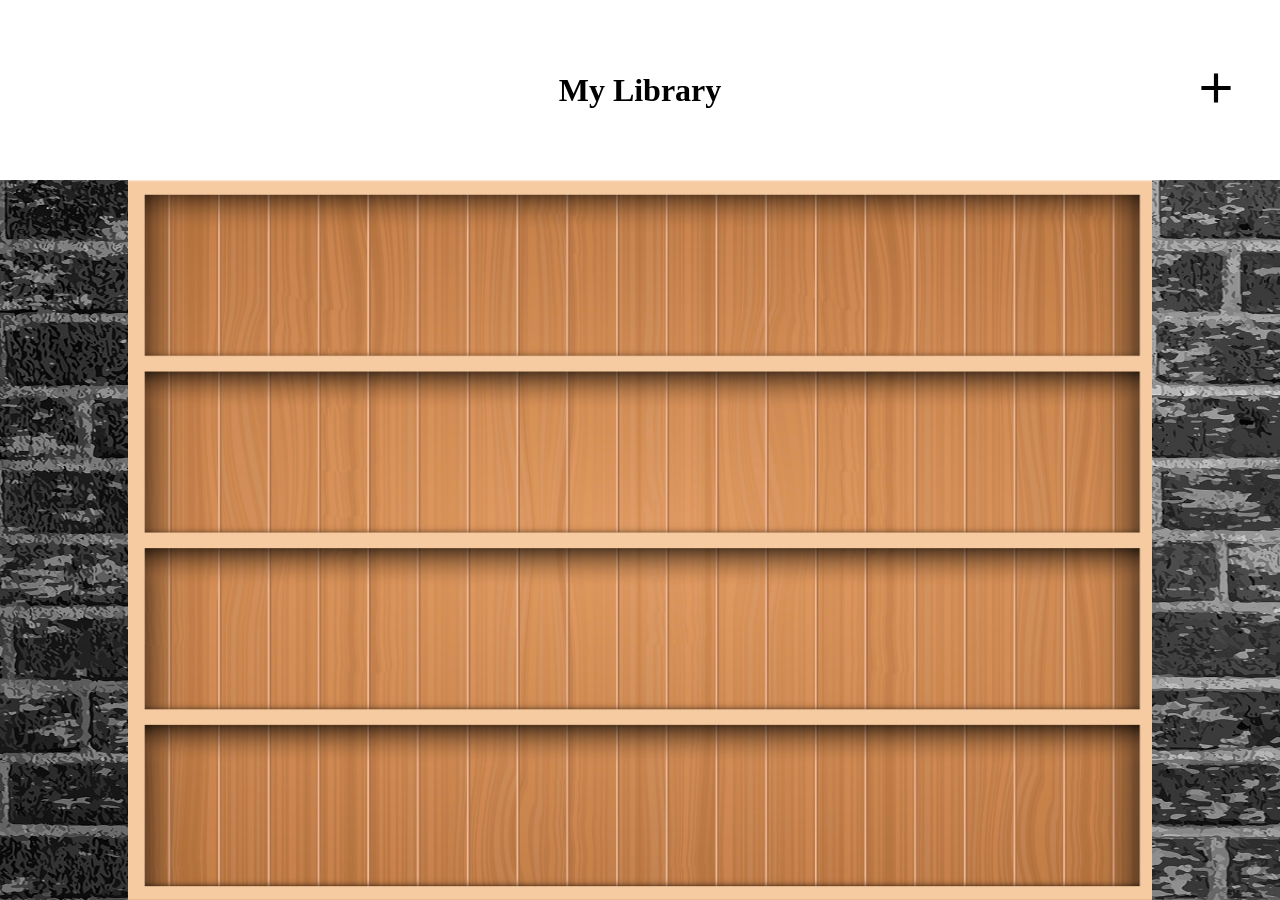
==== index.html @ f8a8ce2b "instantiated book linked with array and form" ====
<!DOCTYPE html>
<html lang="en">
<head>
    <meta charset="UTF-8">
    <meta name="viewport" content="width=device-width, initial-scale=1.0">
    <title>Odin Library</title> <!-- add link tag with books to title for bar photo-->
    <link rel="stylesheet" href="style.css">
    <script src="index.js" defer></script>
</head>
<body>
    <main class="content">
        <header class="header">
            <div class="page-title">
                <h1>My Library</h1>
            </div>
        </header>
        <div class="form-create"><a href="#" class="add-book"><img src="photos/plus.SVG" alt="add book button"></a></div>
        <div class="transparent-background">
            <form action="" class="book">
                <span>Document your Reading Journey</span>
                <label for="book-name" aria-label="book name">
                    <input type="text" id="book-name" name="book-name" placeholder="Book Name">
                </label>
                <label for="author" aria-label="author name">
                    <input type="text" id="author" name="author" placeholder="Author">
                </label>
                <label for="total-pages" aria-label="total pages">
                    <input type="text" id="total-pages" name="total-pages" placeholder="Total Pages">
                </label>
                <button class="create-book" type="button">Add Book</button>
                <a href= "#" class="close">
                    <img src="photos/close.SVG" alt="close">
                </a>
            </form>
        </div>
        <img src="photos/grunge brick wall 2505.JPG" alt="brickwall" class="brickwall">
        <span class="books-container">
            <img src="photos/bookshelf.JPEG" alt="bookshelf" class="bookshelf">
            <div class="books">

            </div>
            <!-- figure out how to make books automatically size to the container -->
        </span>
    </main>
</body>
</html>
---- style.css ----
*, body{
    box-sizing: border-box;
    margin: 0;
    padding: 0;
}

.content {
    display: grid;
    grid-template-rows: 20vh 80vh;
    grid-template-columns: 1fr 8fr 1fr;
}

header {
    display: flex;
    justify-content: center;
    align-items: center;
    grid-column: 2 / 3;
    grid-row: 1 / 2;
}

.form-create {
    display: flex;
    align-items: center;
    justify-content: center;
    grid-area: 1 / 3 / 2 / 4;
}

.form-create img {
    height: 50px;
}

.transparent-background {
    display: none;
    background: rgba(100,100,100, 0.7);
    justify-content: center;
    align-items: center;
    z-index: 1;
    grid-area: 1 / 1 / 3 / 4;
}

.book {
    display: grid;
    grid-template-rows: auto auto repeat(3, 1fr) auto;
    background-color: rgb(255,255,255);
    width: 300px;
    height: 300px;
}

.book a {
    justify-self: end;
    grid-row: 1 / 2;
}

.book a > img {
    margin: 2px 4px 0 0 ;
    height: 20px;
    width: 20px;
}

.book span {
    justify-self: center;
}

input[type="text"] {
    height: 40px;
    width: 30ch;
}

.book label {
    align-self: center;
    justify-self: center;
}

button {
    margin: 20px;
    justify-self: center;
    width: 100px;
    height: 20px;
}

.brickwall {
    height: 100%;
    width: 100%;
    background-color: lightgray;
    grid-area: 2 / 1 / 3 / 4;
}

.bookshelf {
    width: 100%;
}

.books-container {
    display: flex;
    grid-area: 2 / 2 / 3 / 2;
}
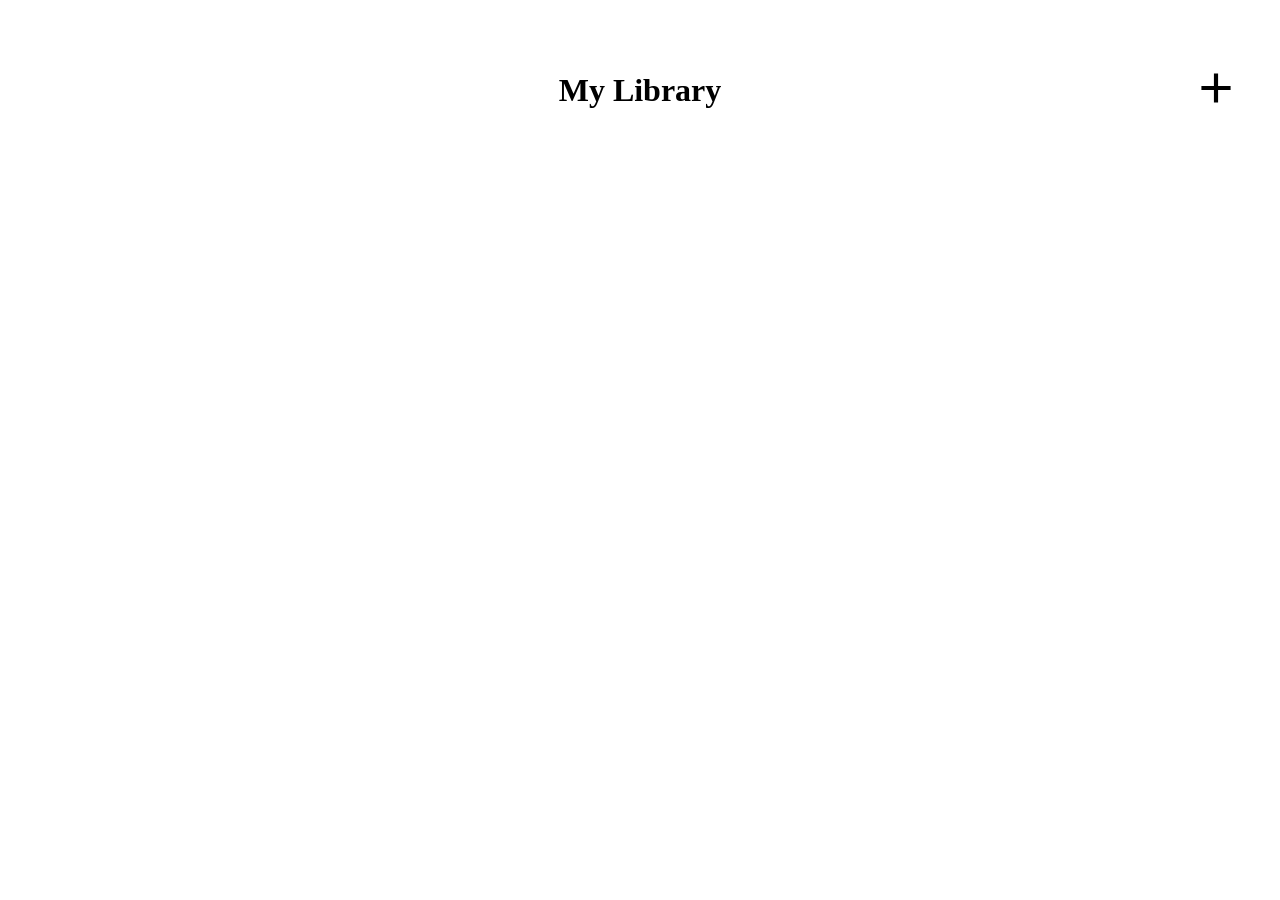
==== commit 810f58c7: "added clear button functionality, removed backgrounds" ====
--- a/index.html
+++ b/index.html
@@ -14,9 +14,9 @@
                 <h1>My Library</h1>
             </div>
         </header>
-        <div class="form-create"><a href="#" class="add-book"><img src="photos/plus.SVG" alt="add book button"></a></div>
+        <div class="form-create"><a href="#" class="add-button"><img src="photos/plus.SVG" alt="add book button"></a></div>
         <div class="transparent-background">
-            <form action="" class="book">
+            <form action="" class="create-book">
                 <span>Document your Reading Journey</span>
                 <label for="book-name" aria-label="book name">
                     <input type="text" id="book-name" name="book-name" placeholder="Book Name">
@@ -27,17 +27,17 @@
                 <label for="total-pages" aria-label="total pages">
                     <input type="text" id="total-pages" name="total-pages" placeholder="Total Pages">
                 </label>
-                <button class="create-book" type="button">Add Book</button>
+                <button class="submit-book" type="button">Add Book</button>
+                <button class="clear-book" type="button">Clear Selection</button>
                 <a href= "#" class="close">
                     <img src="photos/close.SVG" alt="close">
                 </a>
             </form>
         </div>
-        <img src="photos/grunge brick wall 2505.JPG" alt="brickwall" class="brickwall">
+        <!-- <img src="photos/grunge brick wall 2505.JPG" alt="brickwall" class="brickwall"> -->
         <span class="books-container">
-            <img src="photos/bookshelf.JPEG" alt="bookshelf" class="bookshelf">
+            <!-- <img src="photos/bookshelf.JPEG" alt="bookshelf"> -->
             <div class="books">
-
             </div>
             <!-- figure out how to make books automatically size to the container -->
         </span>
--- a/style.css
+++ b/style.css
@@ -38,26 +38,26 @@
     grid-area: 1 / 1 / 3 / 4;
 }
 
-.book {
+.create-book {
     display: grid;
-    grid-template-rows: auto auto repeat(3, 1fr) auto;
+    grid-template-rows: auto auto repeat(3, 1fr) auto auto;
     background-color: rgb(255,255,255);
     width: 300px;
     height: 300px;
 }
 
-.book a {
+.create-book a {
     justify-self: end;
     grid-row: 1 / 2;
 }
 
-.book a > img {
+.create-book a > img {
     margin: 2px 4px 0 0 ;
     height: 20px;
     width: 20px;
 }
 
-.book span {
+.create-book span {
     justify-self: center;
 }
 
@@ -66,16 +66,16 @@
     width: 30ch;
 }
 
-.book label {
+.create-book label {
     align-self: center;
     justify-self: center;
 }
 
 button {
-    margin: 20px;
     justify-self: center;
+    margin-bottom: 10px;
     width: 100px;
-    height: 20px;
+    height: 25px;
 }
 
 .brickwall {
@@ -85,7 +85,8 @@
     grid-area: 2 / 1 / 3 / 4;
 }
 
-.bookshelf {
+.books-container img {
+    height: 100%;
     width: 100%;
 }
 
@@ -93,3 +94,8 @@
     display: flex;
     grid-area: 2 / 2 / 3 / 2;
 }
+
+.books {
+    display: grid;
+    grid-template-rows: repeat(4, 1fr);
+}
